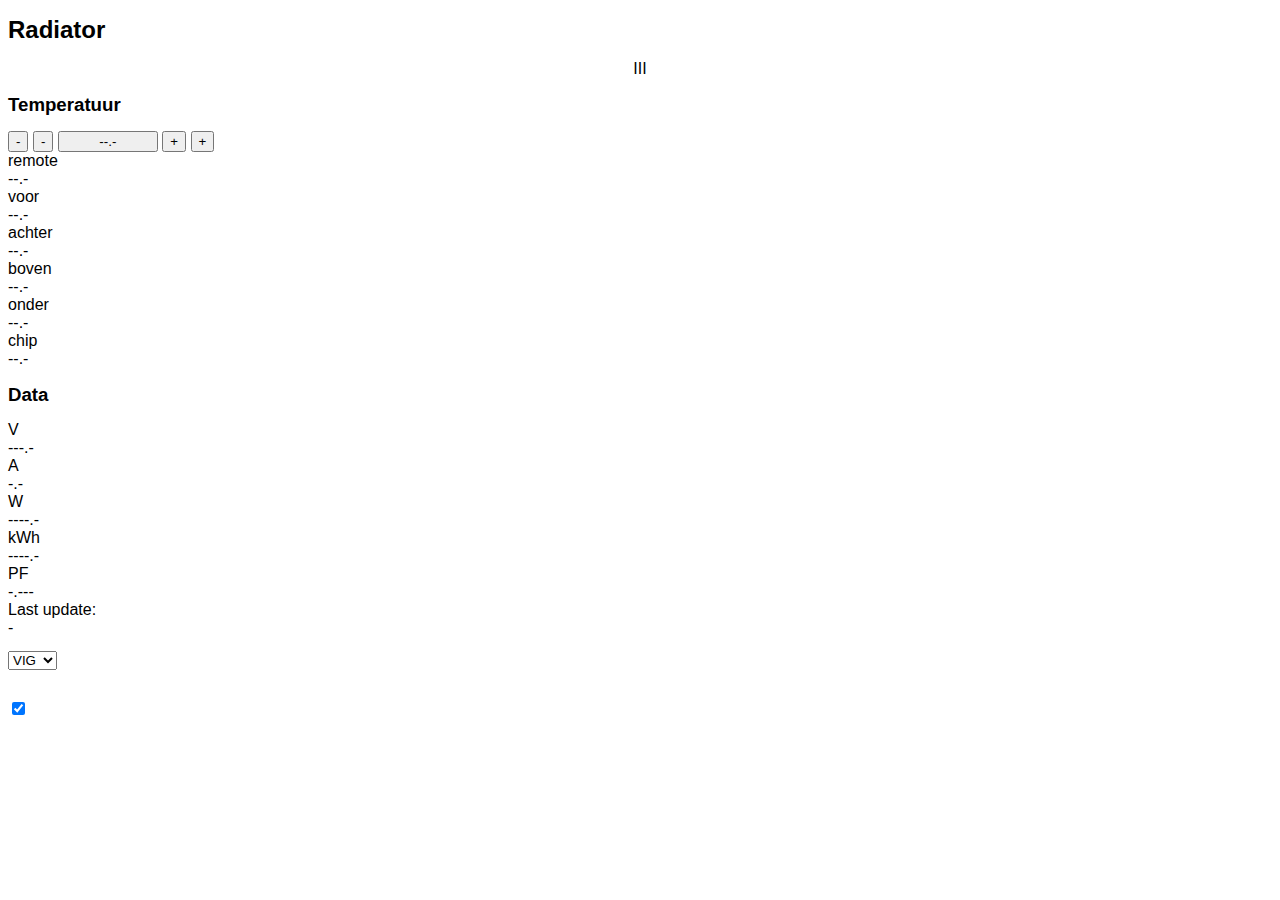
==== data/test.html @ 688ffe0a "Try to get chart working" ====
<!DOCTYPE html>
<head>
	<meta charset="UTF-8">
	<meta name="viewport" content="width=device-width, initial-scale=1">
	<title>Radiator</title>
	<link rel="stylesheet" href="./styles.css" type="text/css" media="screen" charset="utf-8">
	<script src="https://d3js.org/d3.v5.min.js"></script>
</head>
<body>
	<div>
    <h1>Radiator</h1>
    <div class="indicators">
      <div id="indicator1" class="indicator-off">I</div>
      <div id="indicator2" class="indicator-off">II</div>
    </div>
    <h2>Temperatuur</h2>
    <div class="buttons">
      <button id="decrement2">-</button>
      <button id="decrement">-</button>
      <button id="input" style="min-width:100px;">--.-</button>
      <button id="increment">+</button>
      <button id="increment2">+</button>
    </div>
    <div class="datarow">
      <div>remote<br><div id="te_rem">--.-</div></div>
      <div>voor<br><div id="te_fnt">--.-</div></div>
      <div>achter<br><div id="te_bck">--.-</div></div>
      <div>boven<br><div id="te_top">--.-</div></div>
      <div>onder<br><div id="te_bot">--.-</div></div>
      <div>chip<br><div id="te_chp">--.-</div></div>
    </div>
    <h2>Data</h2>
    <div class="datarow">
      <div>V<br><div id="volt">---.-</div></div>
      <div>A<br><div id="amp">-.-</div></div>
      <div>W<br><div id="watt">----.-</div></div>
      <div>kWh<br><div id="kwh">----.-</div></div>
      <div>PF<br><div id="pf">-.---</div></div>
    </div>
    <div class="icons">
      <div id="wifi" class="icon icon-wifi"></div>
      <div id="blue" class="icon icon-bluetooth"></div>
      <div id="matt" class="icon icon-matter"></div>
      <a href="tools.html"><div id="tool" class="icon icon-tools"></div></a>
    </div>
    <div class="timerow">
      <div>Last update:&nbsp;</div>
      <div id="time"">-</div>
    </div>
    <div id="container"></div>
  </div>

	<div class="flex-container">
		<div class="flex-item">
			<div>
				<select id="select-stock">
					<option selected="selected" value="vig">VIG</option>
					<option value="vti"VTI</option>
					<option value="vea">VEA</option>
				</select>
			</div>
			<div>
				<div class="item">
					<input type="checkbox" id="close" checked>
					<label for="close">Close Price</label>
				</div>
			</div>
		</div>
		<div class="flex-item">
			<div id="chart"></div>
		</div>
	</div>
	<script src="chart.js"></script>
	<script>
	chart = new HistoricalPriceChart();
	</script>

</body>
---- data/styles.css ----
body {
  font-family: "Helvetica Neue", Helvetica, Arial, sans-serif;
}

h1 {
  font-size: 18pt;
}

h2 {
  font-size: 14pt;
}

.indicators {
  display: flex;
  flex-wrap: nowrap;
  justify-content: center;
}







#chart {
  /*  background: #0e3040; */
  color: #67809f;
  width: 100%;
  height: 100%;
}

.flex-container {
  padding: 0;
  margin: 0;
  list-style: none;

  display: -webkit-box;
  display: -moz-box;
  display: -ms-flexbox;
  display: -webkit-flex;
  display: flex;

  -webkit-flex-flow: row nowrap;
  justify-content: flex-start;
  align-items: center;
}

.flex-item {
  color: white;
  text-align: left;
  font-size: 0.9em;
  letter-spacing: 0.01em;
}

.flex-item:first-child>div,
p {
  padding: 1em 1em 1em 0;
}

@media screen and (max-width: 768px) {
  .flex-container {
    -webkit-flex-flow: column nowrap;
    justify-content: flex-start;
    align-items: center;
  }
}

/* chart styling */
a {
  color: #67809f;
}

.tooltip {
  position: absolute;
  text-align: center;
  width: 150px;
  height: 38px;
  padding: 2px;
  border-radius: 5px;
  font: 12px sans-serif;
  background: lightsteelblue;
  pointer-events: auto;
}

.tooltip:after {
  box-sizing: border-box;
  display: inline;
  font-size: 10px;
  width: 100%;
  line-height: 0;
  color: lightsteelblue;
  content: "\25BC";
  position: absolute;
  text-align: center;
  top: 100%;
  left: 0;
}

.bars.up-day path {
  stroke: #03a678;
}

.bars.down-day path {
  stroke: #c0392b;
}

.bars.up-day rect {
  fill: #03a678;
}

.bars.down-day rect {
  fill: #c0392b;
}
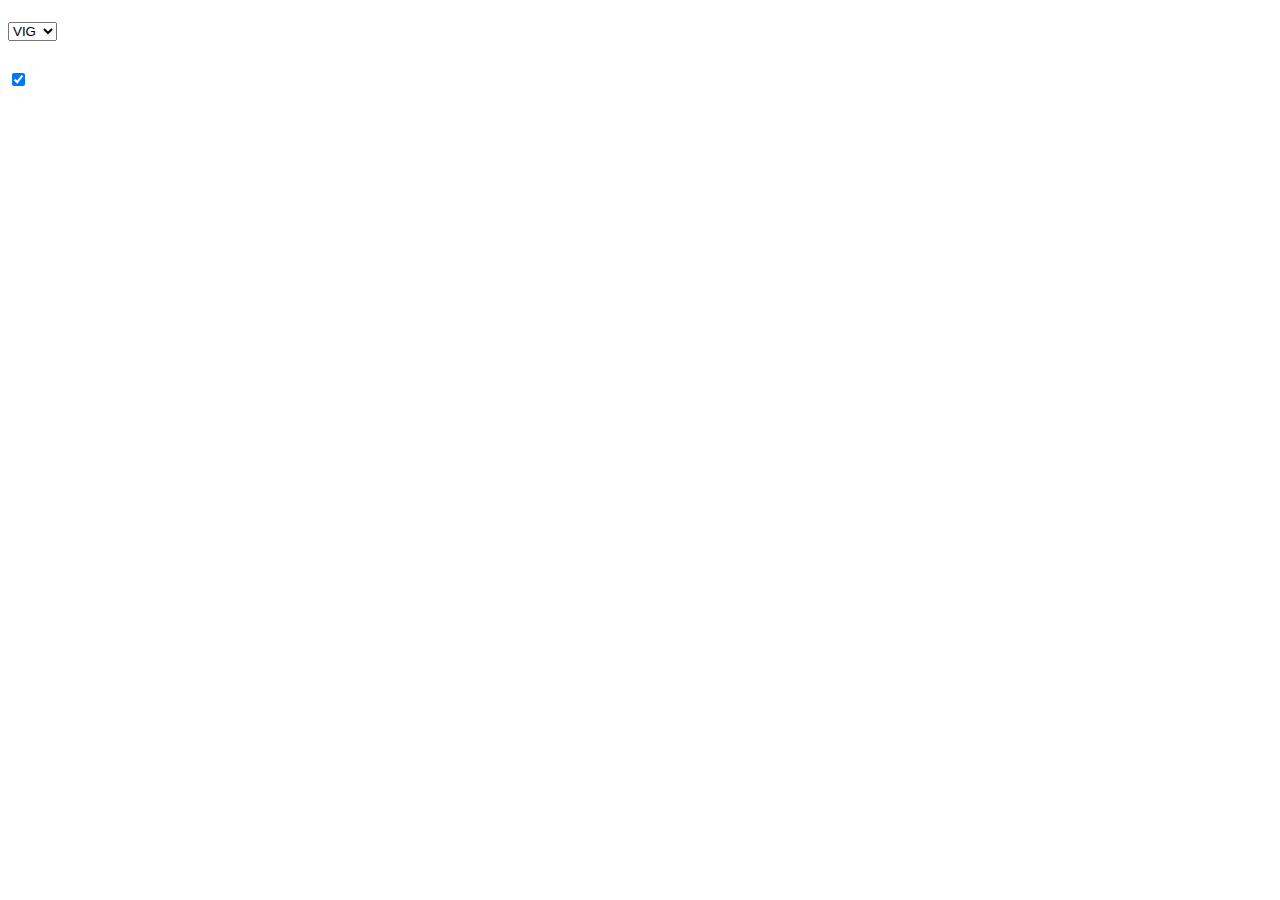
==== commit 46f9cc1e: "Working on updatable graph" ====
--- a/data/test.html
+++ b/data/test.html
@@ -8,45 +8,6 @@
 </head>
 <body>
 	<div>
-    <h1>Radiator</h1>
-    <div class="indicators">
-      <div id="indicator1" class="indicator-off">I</div>
-      <div id="indicator2" class="indicator-off">II</div>
-    </div>
-    <h2>Temperatuur</h2>
-    <div class="buttons">
-      <button id="decrement2">-</button>
-      <button id="decrement">-</button>
-      <button id="input" style="min-width:100px;">--.-</button>
-      <button id="increment">+</button>
-      <button id="increment2">+</button>
-    </div>
-    <div class="datarow">
-      <div>remote<br><div id="te_rem">--.-</div></div>
-      <div>voor<br><div id="te_fnt">--.-</div></div>
-      <div>achter<br><div id="te_bck">--.-</div></div>
-      <div>boven<br><div id="te_top">--.-</div></div>
-      <div>onder<br><div id="te_bot">--.-</div></div>
-      <div>chip<br><div id="te_chp">--.-</div></div>
-    </div>
-    <h2>Data</h2>
-    <div class="datarow">
-      <div>V<br><div id="volt">---.-</div></div>
-      <div>A<br><div id="amp">-.-</div></div>
-      <div>W<br><div id="watt">----.-</div></div>
-      <div>kWh<br><div id="kwh">----.-</div></div>
-      <div>PF<br><div id="pf">-.---</div></div>
-    </div>
-    <div class="icons">
-      <div id="wifi" class="icon icon-wifi"></div>
-      <div id="blue" class="icon icon-bluetooth"></div>
-      <div id="matt" class="icon icon-matter"></div>
-      <a href="tools.html"><div id="tool" class="icon icon-tools"></div></a>
-    </div>
-    <div class="timerow">
-      <div>Last update:&nbsp;</div>
-      <div id="time"">-</div>
-    </div>
     <div id="container"></div>
   </div>
 
@@ -55,7 +16,7 @@
 			<div>
 				<select id="select-stock">
 					<option selected="selected" value="vig">VIG</option>
-					<option value="vti"VTI</option>
+					<option value="vti">VTI</option>
 					<option value="vea">VEA</option>
 				</select>
 			</div>
@@ -66,13 +27,16 @@
 				</div>
 			</div>
 		</div>
+  </div>
+
+	<div class="flex-container">
 		<div class="flex-item">
 			<div id="chart"></div>
 		</div>
 	</div>
 	<script src="chart.js"></script>
 	<script>
-	chart = new HistoricalPriceChart();
+	chart = new HistoricalChart();
 	</script>
 
 </body>
